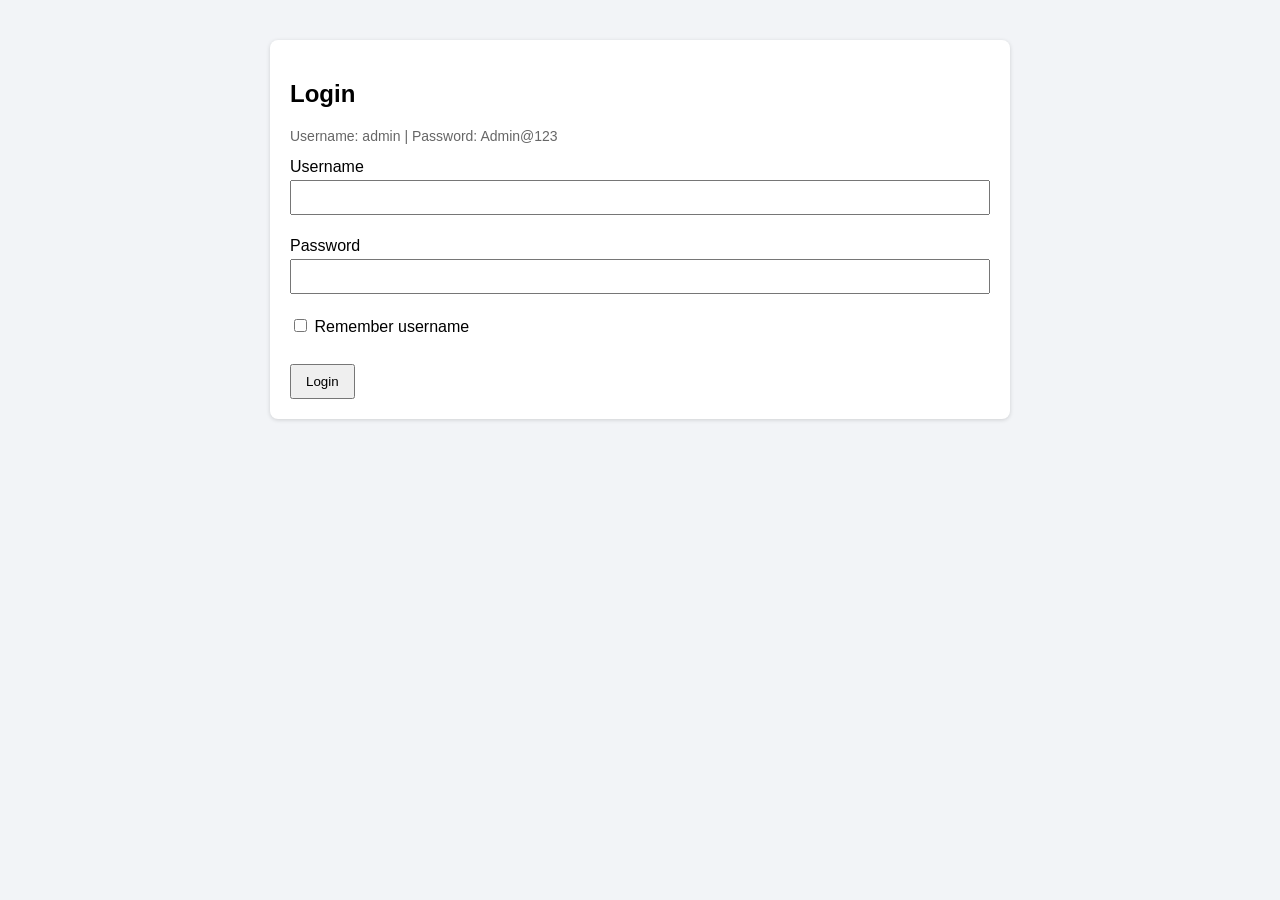
==== index.html @ 9af7ef71 "Add login and user management dashboard" ====
<!DOCTYPE html>
<html lang="en">
<head>
  <meta charset="UTF-8">
  <meta name="viewport" content="width=device-width, initial-scale=1">
  <title>Login Demo</title>
  <link rel="stylesheet" href="style.css">
</head>
<body>

  <!-- LOGIN PAGE -->
  <div id="loginPage" class="box">
    <h2>Login</h2>
    <p class="hint">Username: admin | Password: Admin@123</p>

    <label>Username</label>
    <input id="username" type="text">
    <p class="error" id="usernameError"></p>

    <label>Password</label>
    <input id="password" type="password">
    <p class="error" id="passwordError"></p>

    <label><input id="remember" type="checkbox"> Remember username</label>
    <p class="error" id="loginError"></p>

    <button id="loginBtn">Login</button>
  </div>

  <!-- DASHBOARD PAGE -->
  <div id="dashboardPage" class="box hidden">
    <div class="top">
      <h2 id="welcome"></h2>
      <button id="logoutBtn">Logout</button>
    </div>

    <h3>Users (from public API)</h3>
    <input id="search" type="text" placeholder="Search by name">
    <button id="reloadBtn">Reload from API</button>

    <table>
      <thead>
        <tr><th>ID</th><th>Name</th><th>Email</th><th>Action</th></tr>
      </thead>
      <tbody id="tableBody"></tbody>
    </table>
    <p id="status"></p>

    <h3>Add user</h3>
    <input id="newName" type="text" placeholder="Name">
    <p class="error" id="nameError"></p>
    <input id="newEmail" type="text" placeholder="Email">
    <p class="error" id="emailError"></p>
    <button id="addBtn">Add</button>
  </div>

  <script src="app.js"></script>
</body>
</html>
---- style.css ----
body {
  font-family: Arial, sans-serif;
  background: #f2f4f7;
  margin: 0;
  padding: 20px;
}

.box {
  max-width: 700px;
  margin: 20px auto;
  background: white;
  padding: 20px;
  border-radius: 8px;
  box-shadow: 0 1px 4px rgba(0, 0, 0, 0.15);
}

.hidden { display: none; }

.top {
  display: flex;
  justify-content: space-between;
  align-items: center;
}

input[type="text"], input[type="password"] {
  display: block;
  width: 100%;
  padding: 8px;
  margin: 4px 0;
  box-sizing: border-box;
}

#search { width: 60%; display: inline-block; }

button {
  padding: 8px 14px;
  margin-top: 8px;
  cursor: pointer;
}

table {
  width: 100%;
  border-collapse: collapse;
  margin-top: 12px;
}

th, td {
  border: 1px solid #ccc;
  padding: 8px;
  text-align: left;
}

th { background: #e8ecf1; }

.error { color: red; font-size: 14px; margin: 2px 0; min-height: 16px; }
.hint { color: #666; font-size: 14px; }
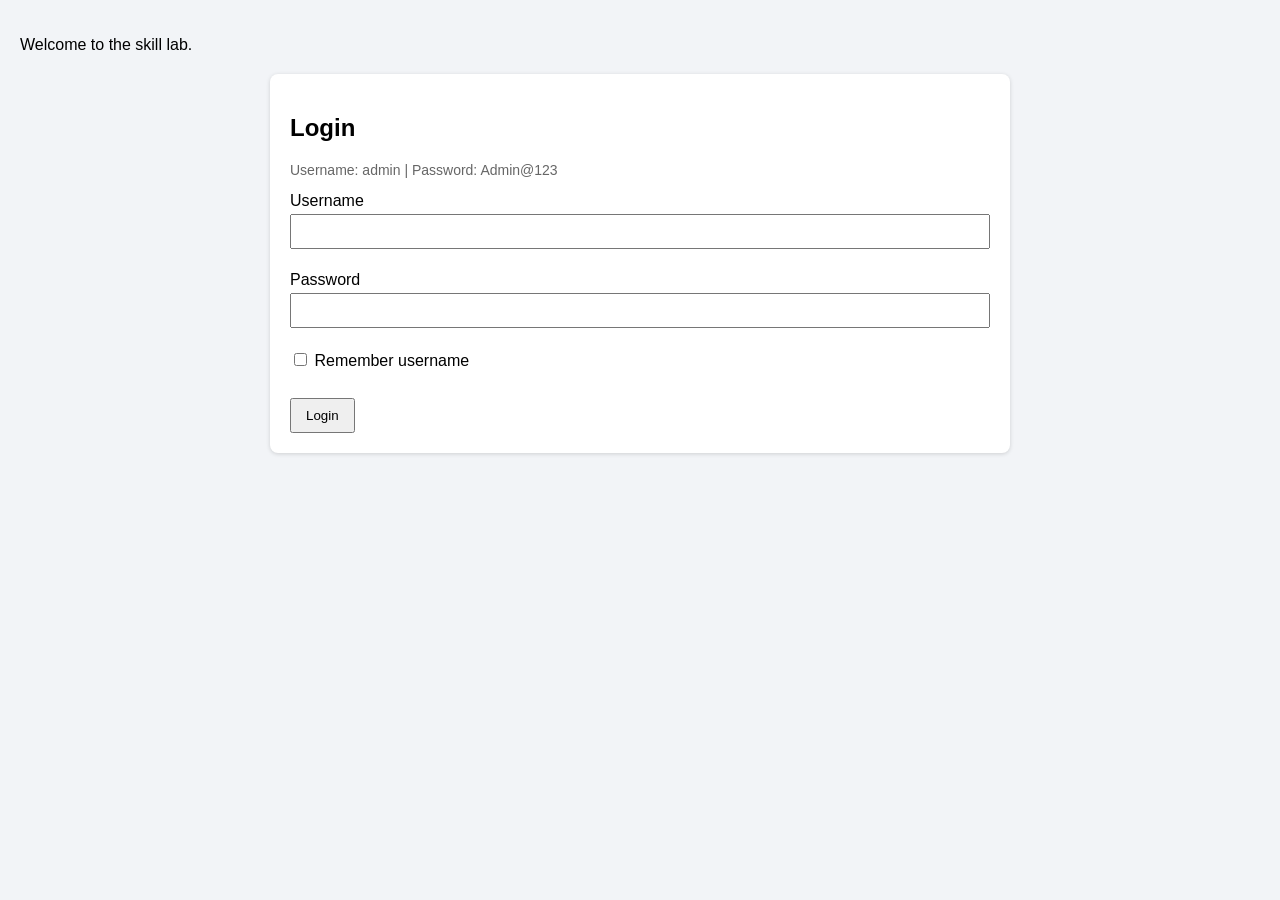
==== commit 35fded4f: "add welcome message Co-authored-by: Copilot <223556219+Copilot@users.noreply.github.com>" ====
--- a/index.html
+++ b/index.html
@@ -7,6 +7,7 @@
   <link rel="stylesheet" href="style.css">
 </head>
 <body>
+  <p id="message">Welcome to the skill lab.</p>
 
   <!-- LOGIN PAGE -->
   <div id="loginPage" class="box">
